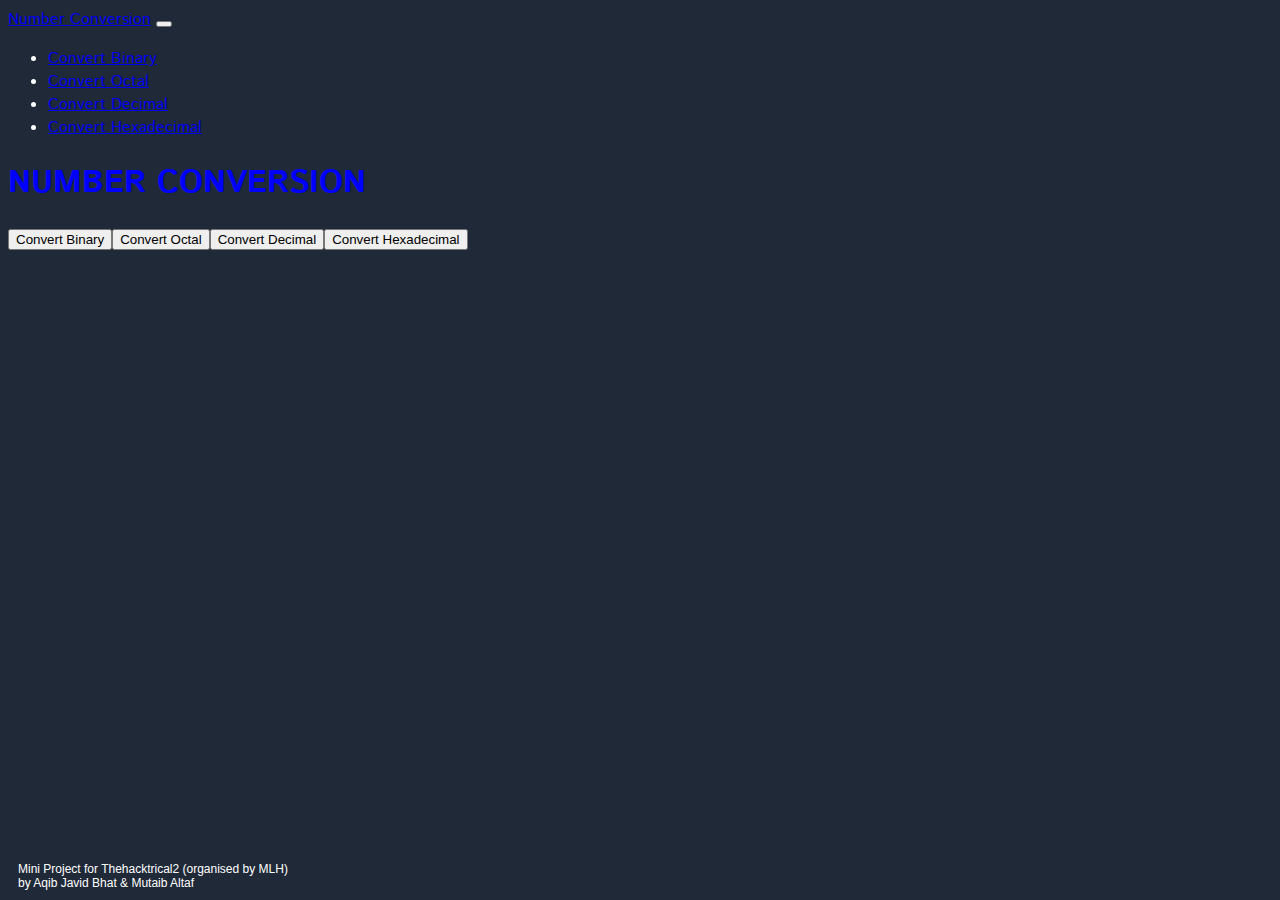
==== temp/home.html @ fab09b2c "Check Point 1" ====
<!DOCTYPE html>

<html lang="en">

    <head>
        <meta charset="UTF-8">
        <meta http-equiv="X-UA-Compatible" content="IE=edge">
        <meta name="viewport" content="width=device-width, initial-scale=1.0">
        <meta name="author" content="Aqib Javid Bhat">
        <meta name="description" content="Number Conversion provides functions to convert a number from one base to another. This also includes a Birthday Guessing Game based on binary.">
        <meta propert="og:title" content="Number Conversion">
        <title>Number Conversion</title>        
        <link rel="stylesheet" href="styles.css">
        <link href="https://cdn.jsdelivr.net/npm/bootstrap@5.3.0-alpha3/dist/css/bootstrap.min.css" rel="stylesheet" integrity="sha384-KK94CHFLLe+nY2dmCWGMq91rCGa5gtU4mk92HdvYe+M/SXH301p5ILy+dN9+nJOZ" crossorigin="anonymous">
        <link rel="preconnect" href="https://fonts.googleapis.com">
        <link rel="preconnect" href="https://fonts.gstatic.com" crossorigin>
        <link href="https://fonts.googleapis.com/css2?family=Istok+Web:ital,wght@0,400;0,700;1,400;1,700&family=Montserrat:ital,wght@0,100;0,200;0,300;0,400;0,500;0,600;1,100;1,200;1,300;1,400;1,500;1,600&display=swap" rel="stylesheet">
        <script type="text/javascript" src="conversions.js"></script>
    </head>

    <body style="background: rgb(31 41 55); font-family: 'Istok Web', sans-serif; color: white;">
        
        <nav class="navbar navbar-expand-lg bg-dark mt-4" data-bs-theme="dark" style="background: rgb(31 41 55) !important;">
            <div class="container-fluid fw-bold fs-5">
                <a class="navbar-brand ms-lg-5" href="#" id="nav">Number Conversion</a>
                <button class="navbar-toggler" type="button" data-bs-toggle="collapse" data-bs-target="#navbarNavDropdown"
                    aria-controls="navbarNavDropdown" aria-expanded="false" aria-label="Toggle navigation">
                    <span class="navbar-toggler-icon"></span>
                </button>
                <div class="collapse navbar-collapse justify-content-center" id="navbarNavDropdown">
                    <ul class="navbar-nav w-75 justify-content-between nav-underline">
                        <li class="nav-item">
                            <a class="nav-link active" aria-current="page" href="#" id="Binary">Convert Binary</a>
                        </li>
                        <li class="nav-item">
                            <a class="nav-link" href="#" id="Octal">Convert Octal</a>
                        </li>
                        <li class="nav-item">
                            <a class="nav-link" href="#" id="Decimal">Convert Decimal</a>
                        </li>
                        <li class="nav-item">
                            <a class="nav-link" href="#" id="Hexadecimal">Convert Hexadecimal</a>
                        </li>
                    </ul>
                </div>
            </div>
        </nav>

        <div class="container text-center">
            <div class="row mt-5">
                <div class="col">
                    <h1 class="fw-bold text-white fs-1" style="color:rgb(0,0,255)">NUMBER CONVERSION</h1>
                </div>
            </div>
            <div class="row">
                <div class="col">
                    <form>
                        <div class="mb-3" id="input-div">
                            <input class="form-control bg-transparent text-white" autocomplete="off" autofocus type="text" placeholder="ENTER NUMBER" aria-label="default input example" id="number">
                            <input type="hidden" value="0" id="page">
                        </div>
                        <div class="mb-3 d-flex flex-column" id="btns">
                            
                        </div>
                    </form>
                </div>
                
            </div>
        </div>
        <div>
            <p class="text-center fs-3 fw-bold mt-4"" id="answer">Answer will appear here</p>
        </div>
        <footer class="text-white bg-dark text-center py-3" id="footer">
            Mini Project for Thehacktrical2 (organised by MLH)<br>by Aqib Javid Bhat & Mutaib Altaf
        </footer>
        <script src="https://cdn.jsdelivr.net/npm/bootstrap@5.3.0-alpha3/dist/js/bootstrap.bundle.min.js" integrity="sha384-ENjdO4Dr2bkBIFxQpeoTz1HIcje39Wm4jDKdf19U8gI4ddQ3GYNS7NTKfAdVQSZe" crossorigin="anonymous"></script>
    </body>

</html>
---- temp/styles.css ----
#input-div {
    display: none;
}

::placeholder {
    color: rgba(198, 188, 188, 0.548) !important;
}

#footer {
    font-size: 12px;
    font-family: sans-serif;
    position: absolute;
    bottom: 0;
    margin: 10px 0px 0px;
    padding: 10px;
    width: 100%;
}
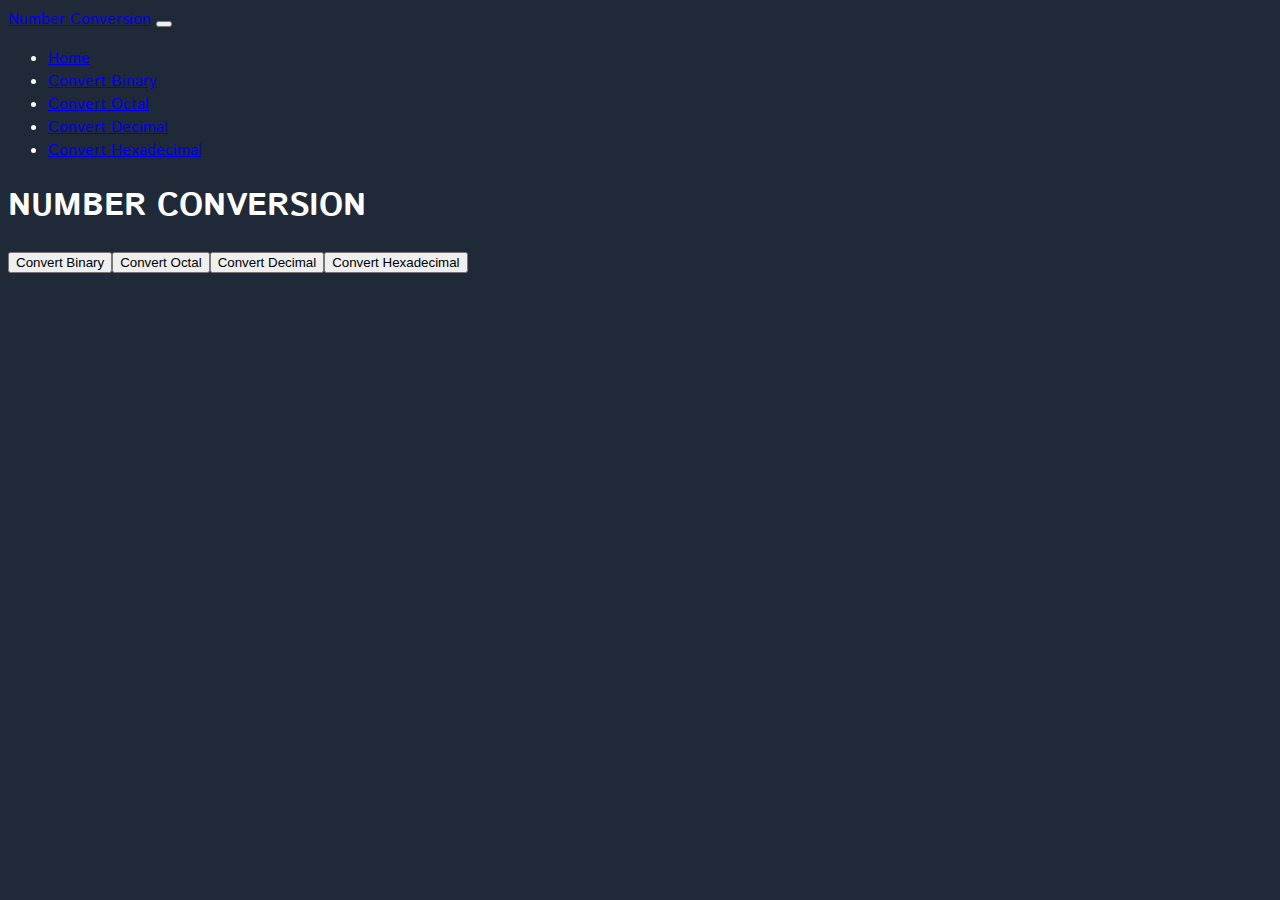
==== commit 90c9386b: "Modify Collapse Behavior" ====
--- a/temp/home.html
+++ b/temp/home.html
@@ -19,61 +19,66 @@
     </head>
 
     <body style="background: rgb(31 41 55); font-family: 'Istok Web', sans-serif; color: white;">
-        
+        <header>
         <nav class="navbar navbar-expand-lg bg-dark mt-4" data-bs-theme="dark" style="background: rgb(31 41 55) !important;">
             <div class="container-fluid fw-bold fs-5">
-                <a class="navbar-brand ms-lg-5" href="#" id="nav">Number Conversion</a>
-                <button class="navbar-toggler" type="button" data-bs-toggle="collapse" data-bs-target="#navbarNavDropdown"
+                <a class="navbar-brand ms-lg-5 d-lg-none ms-3" href="#" id="nav">Number Conversion</a>
+                <button class="navbar-toggler me-3" type="button" data-bs-toggle="collapse" data-bs-target="#navbarNavDropdown"
                     aria-controls="navbarNavDropdown" aria-expanded="false" aria-label="Toggle navigation">
                     <span class="navbar-toggler-icon"></span>
                 </button>
-                <div class="collapse navbar-collapse justify-content-center" id="navbarNavDropdown">
-                    <ul class="navbar-nav w-75 justify-content-between nav-underline">
-                        <li class="nav-item">
-                            <a class="nav-link active" aria-current="page" href="#" id="Binary">Convert Binary</a>
+                <div class="collapse navbar-collapse text-center" id="navbarNavDropdown">
+                    <ul class="navbar-nav justify-content-between nav-underline w-100 fs-5 mt-3" id="list">
+                        <li class="nav-item ms-lg-5">
+                            <a class="nav-link" aria-current="page" href="#" id="Home" data-bs-toggle="collapse" data-bs-target=".navbar-collapse.show">Home</a>
                         </li>
                         <li class="nav-item">
-                            <a class="nav-link" href="#" id="Octal">Convert Octal</a>
+                            <a class="nav-link" aria-current="page" href="#" id="Binary" data-bs-toggle="collapse" data-bs-target=".navbar-collapse.show">Convert Binary</a>
                         </li>
                         <li class="nav-item">
-                            <a class="nav-link" href="#" id="Decimal">Convert Decimal</a>
+                            <a class="nav-link" href="#" id="Octal" data-bs-toggle="collapse" data-bs-target=".navbar-collapse.show">Convert Octal</a>
                         </li>
                         <li class="nav-item">
-                            <a class="nav-link" href="#" id="Hexadecimal">Convert Hexadecimal</a>
+                            <a class="nav-link" href="#" id="Decimal" data-bs-toggle="collapse" data-bs-target=".navbar-collapse.show">Convert Decimal</a>
+                        </li>
+                        <li class="nav-item me-lg-5">
+                            <a class="nav-link" href="#" id="Hexadecimal" data-bs-toggle="collapse" data-bs-target=".navbar-collapse.show">Convert Hexadecimal</a>
                         </li>
                     </ul>
                 </div>
             </div>
         </nav>
-
-        <div class="container text-center">
-            <div class="row mt-5">
+    </header>
+    <main class="container-fluid">
+        <div class="container text-center col-sm-10 col-md-8 col-lg-6">
+            <div class="row mt-5 mb-4">
                 <div class="col">
-                    <h1 class="fw-bold text-white fs-1" style="color:rgb(0,0,255)">NUMBER CONVERSION</h1>
+                    <h1 class="fw-bold text-white fs-1" id="title">NUMBER CONVERSION</h1>
                 </div>
             </div>
-            <div class="row">
-                <div class="col">
+            <div class="row justify-content-center">
+                <div class="col-11">
                     <form>
                         <div class="mb-3" id="input-div">
-                            <input class="form-control bg-transparent text-white" autocomplete="off" autofocus type="text" placeholder="ENTER NUMBER" aria-label="default input example" id="number">
+                            <input class="form-control bg-transparent text-white border border-5 fs-4 fw-semibold text-center mb-5 rounded-0 py-3" autocomplete="off" autofocus type="text" placeholder="ENTER NUMBER" aria-label="default input example" id="number">
                             <input type="hidden" value="0" id="page">
                         </div>
                         <div class="mb-3 d-flex flex-column" id="btns">
                             
                         </div>
                     </form>
+                    <p class="text-center fs-4 fw-bold mt-5 border border-5 fw-semibold rounded-0 py-3"" id="answer">Answer will appear here</p>
                 </div>
                 
             </div>
         </div>
-        <div>
-            <p class="text-center fs-3 fw-bold mt-4"" id="answer">Answer will appear here</p>
-        </div>
-        <footer class="text-white bg-dark text-center py-3" id="footer">
+        <!-- <div>
+        </div> -->
+    </main>
+        <!-- <footer class="text-white bg-dark text-center py-3 fixed-bottom" id="footer">
             Mini Project for Thehacktrical2 (organised by MLH)<br>by Aqib Javid Bhat & Mutaib Altaf
-        </footer>
+        </footer> -->
         <script src="https://cdn.jsdelivr.net/npm/bootstrap@5.3.0-alpha3/dist/js/bootstrap.bundle.min.js" integrity="sha384-ENjdO4Dr2bkBIFxQpeoTz1HIcje39Wm4jDKdf19U8gI4ddQ3GYNS7NTKfAdVQSZe" crossorigin="anonymous"></script>
     </body>
 
-</html>+</html>
